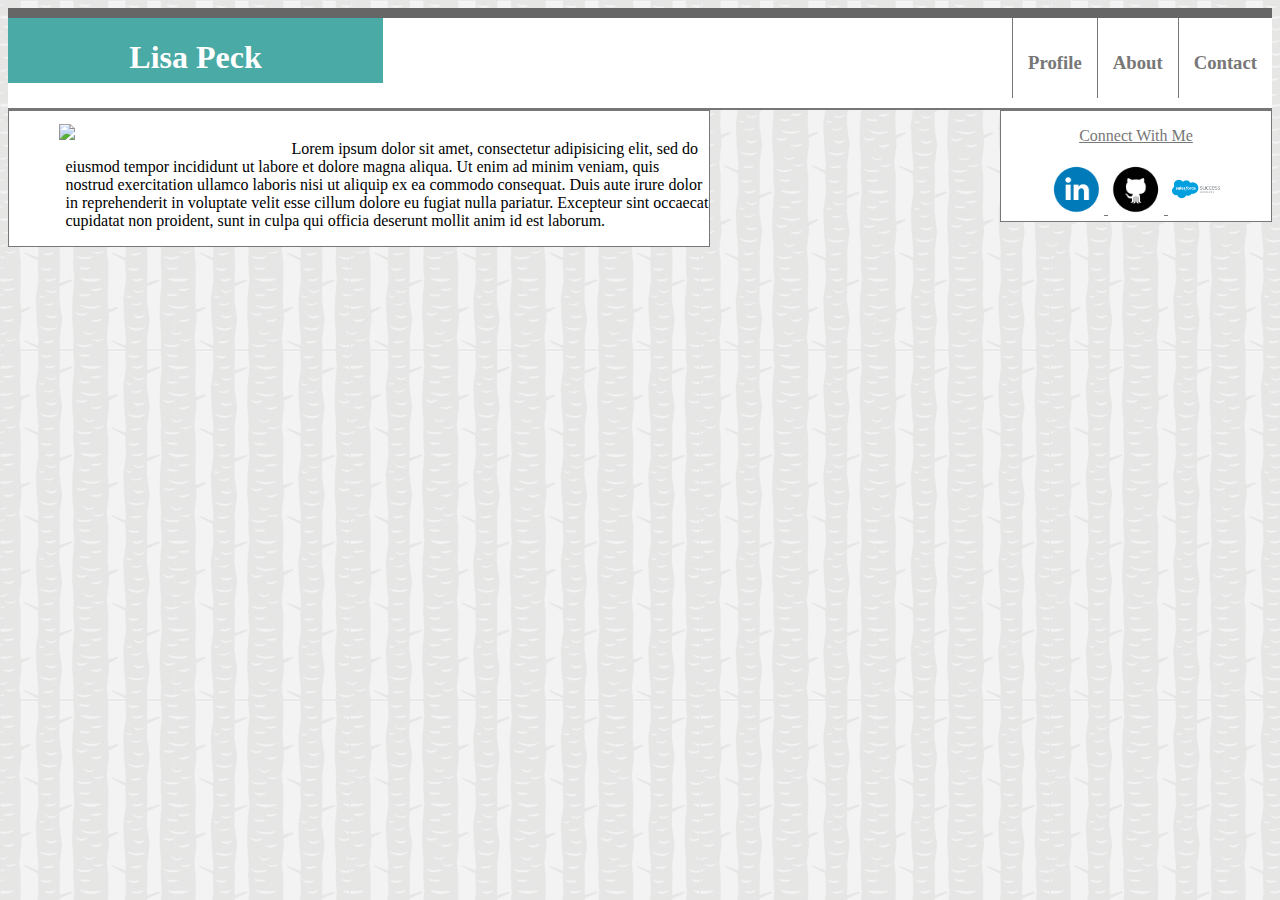
==== index.html @ 2ed5e842 "Update index.html" ====
<!DOCTYPE html>
<html lang="en-us">

<head>
  <meta charset="UTF-8">
  <title>Lisa Peck bio</title>
  <link rel="stylesheet" type="text/css" href="style.css">
</head>
<body background="./tree_bark.png" >
	<div class="topbox">
		<div class="namehead">
		<h1>Lisa Peck</h1>
		</div>
		<div class="links">
		<h3>Contact</h3>
		</div>
		<div class="links">
		<h3>About</h3>
		</div>
		<div class="links">
		<h3>Profile</h3>
		</div>
	</div>

	<div class="aboutme">

		<div class="headshot"> <img src="./P9090335.jpg" width=200></div>
		<div class="bio"><p> Lorem ipsum dolor sit amet, consectetur adipisicing elit, sed do eiusmod tempor incididunt ut labore et dolore magna aliqua. Ut enim ad minim veniam,
	quis nostrud exercitation ullamco laboris nisi ut aliquip ex ea commodo
	consequat. Duis aute irure dolor in reprehenderit in voluptate velit esse
	cillum dolore eu fugiat nulla pariatur. Excepteur sint occaecat cupidatat non
	proident, sunt in culpa qui officia deserunt mollit anim id est laborum.</p>
		</div>

	</div>

	<div class="connect">
		<div class="withme"> <p>Connect With Me</p>
		<div class="connectlink"> <a href="https://www.linkedin.com/in/lisa-peck/">
		<img border="0" alt="LinkedIn" src="./LinkedIn.png" width="50" height="50">
		</a></div>
			<div class="connectlink"> <a href="https://github.com/lpeck">
		<img border="0" alt="GitHub" src="./GitHub.png" width="50" height="50">
		</a></div>
		</a>
			<div class="connectlink"> <a href="https://success.salesforce.com/ProfileView">
		<img border="0" alt="Salesforce Success Community" src="./Salesforce.png" width="50" height="50">
		</a></div>

	</div>














</html>
</body>
---- style.css ----
.namehead {
	text-align: center;
	background-color: #4aaaa5;
	color: white;
	width: 375px;
	object-position: left top;
	height: 65px;
	float: left;
	font-family: 'Georgia', Times, Times New Roman, serif;
	clear: both;
}


.topbox {background-color: white;
	border-bottom-width: 2px;
	border-bottom-color:#777777;
	border-bottom-style: solid;
	height: 80px;
	width: 100%;
	padding-top: 0px;
	clear: both;
	padding-bottom: 10px;
	border-top-width: 10px;
	border-top-color: #666666;
	border-top-style: solid;
}

.links {
	float: right;
	padding: 15px;
	border-left-style: solid;
	border-left-color: #777777;
	border-left-width: 1px;
	color: #777777;
	font-family: 'Georgia', Times, Times New Roman, serif;
	height: 50px;
	font-size: 16;
}
.bio {
	padding-left: 1%;
}
.aboutme {
	padding-top: 1%;
	width: 650px;
	clear: left;
	padding-left: 50px;
	background-color: white;
	border-style: solid;
	border-color: #777777;
	border-width: 1px;
	height: relative;
	display: inline-block;
}

.headshot {
width: 200px;
float: left;
padding-right: 5%;
}

.connect{
	width: 270px;
	border-style: solid;
	border-color: #777777;
	border-width: 1px;
	background-color: white;
	height: relative;
	display: inline-block;
	float: right;

}

.connectlink{
	width: 50px;
	padding: 3px 3px 3px 3px ;
	display: inline-block;
}

.withme{
	font-size: 16;
	font-family: 'Georgia', Times, Times New Roman, serif;
	text-align: center;
	text-decoration: underline;
	color: #777777;;

}
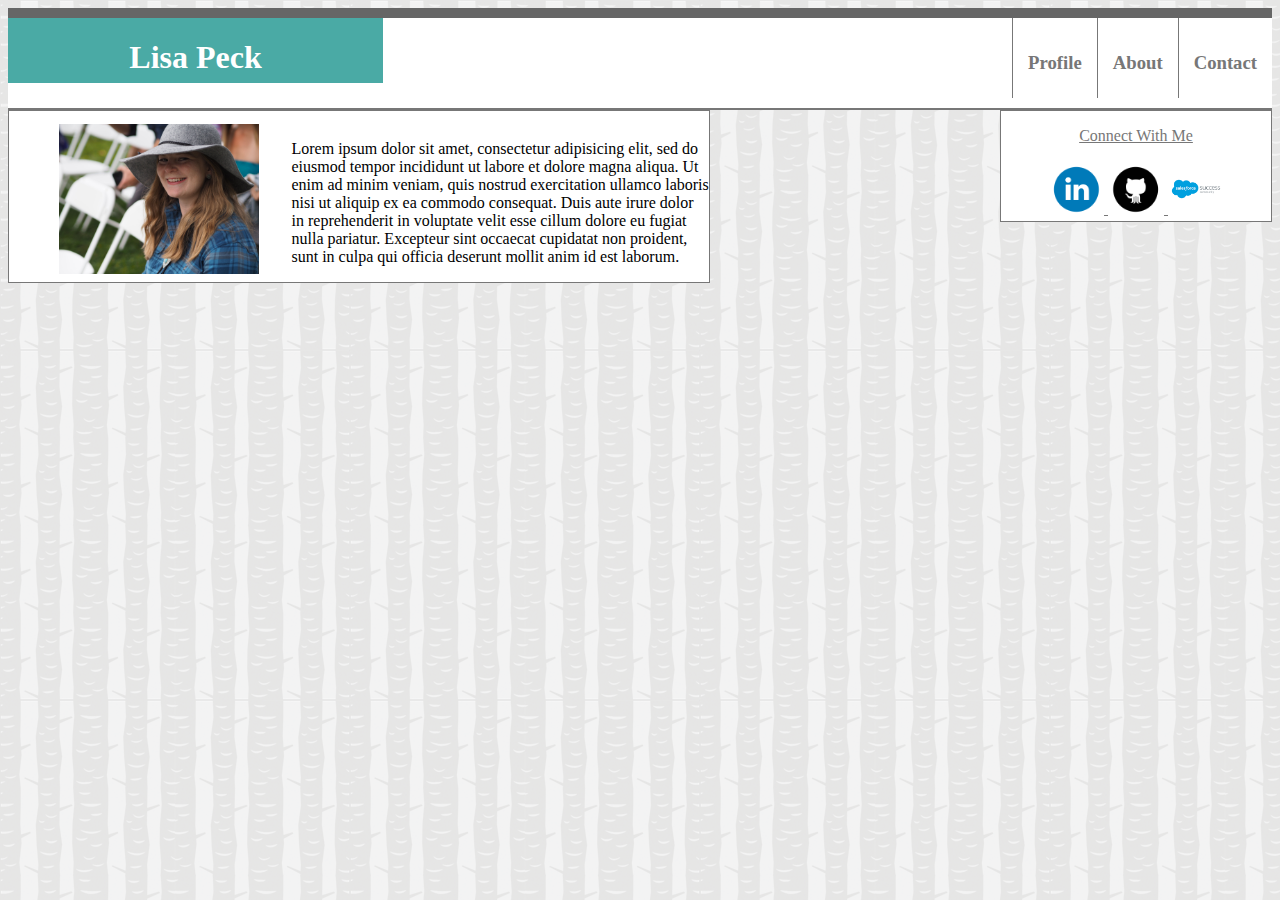
==== commit bac21af7: "Update index.html" ====
--- a/index.html
+++ b/index.html
@@ -24,7 +24,7 @@
 
 	<div class="aboutme">
 
-		<div class="headshot"> <img src="./P9090335.jpg" width=200></div>
+		<div class="headshot"> <img src="./P9090335.JPG" width=200></div>
 		<div class="bio"><p> Lorem ipsum dolor sit amet, consectetur adipisicing elit, sed do eiusmod tempor incididunt ut labore et dolore magna aliqua. Ut enim ad minim veniam,
 	quis nostrud exercitation ullamco laboris nisi ut aliquip ex ea commodo
 	consequat. Duis aute irure dolor in reprehenderit in voluptate velit esse
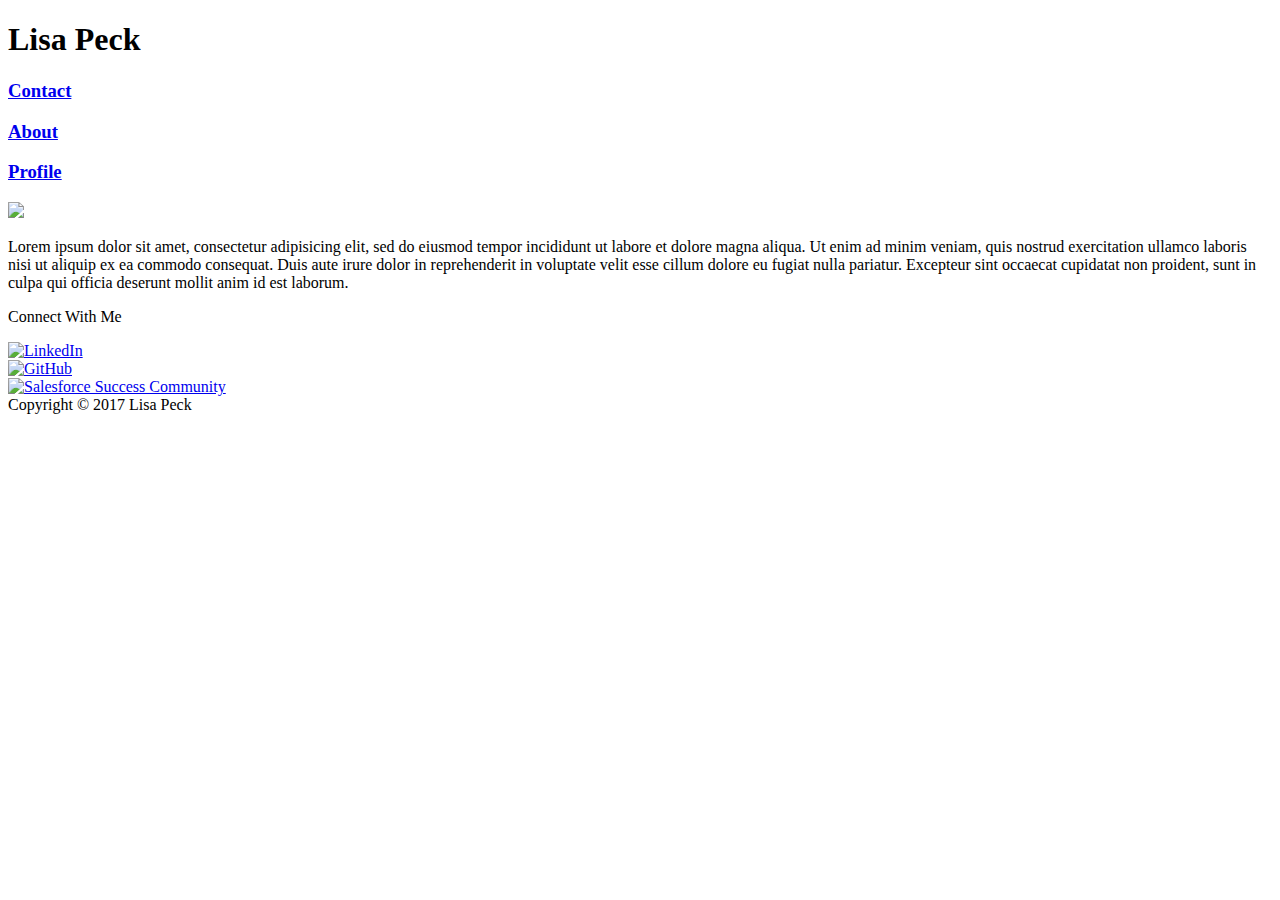
==== commit f2ee41ea: "Update index.html" ====
--- a/index.html
+++ b/index.html
@@ -4,27 +4,27 @@
 <head>
   <meta charset="UTF-8">
   <title>Lisa Peck bio</title>
-  <link rel="stylesheet" type="text/css" href="style.css">
+  <link rel="stylesheet" type="text/css" href="./assets/style.css">
 </head>
-<body background="./tree_bark.png" >
+<body background="./assets/tree_bark.png" >
 	<div class="topbox">
 		<div class="namehead">
 		<h1>Lisa Peck</h1>
 		</div>
 		<div class="links">
-		<h3>Contact</h3>
+		<h3><a href="./contact.html">Contact</a></h3>
 		</div>
 		<div class="links">
-		<h3>About</h3>
+		<h3><a href="./aboutme.html">About</a></h3>
 		</div>
 		<div class="links">
-		<h3>Profile</h3>
+		<h3><a href="./portfolio.html">Profile</a></h3>
 		</div>
 	</div>
 
 	<div class="aboutme">
 
-		<div class="headshot"> <img src="./P9090335.JPG" width=200></div>
+		<div class="headshot"> <img src="./assets/P9090335.jpg" width=200></div>
 		<div class="bio"><p> Lorem ipsum dolor sit amet, consectetur adipisicing elit, sed do eiusmod tempor incididunt ut labore et dolore magna aliqua. Ut enim ad minim veniam,
 	quis nostrud exercitation ullamco laboris nisi ut aliquip ex ea commodo
 	consequat. Duis aute irure dolor in reprehenderit in voluptate velit esse
@@ -34,34 +34,25 @@
 
 	</div>
 
-	<div class="connect">
-		<div class="withme"> <p>Connect With Me</p>
-		<div class="connectlink"> <a href="https://www.linkedin.com/in/lisa-peck/">
-		<img border="0" alt="LinkedIn" src="./LinkedIn.png" width="50" height="50">
-		</a></div>
-			<div class="connectlink"> <a href="https://github.com/lpeck">
-		<img border="0" alt="GitHub" src="./GitHub.png" width="50" height="50">
-		</a></div>
-		</a>
-			<div class="connectlink"> <a href="https://success.salesforce.com/ProfileView">
-		<img border="0" alt="Salesforce Success Community" src="./Salesforce.png" width="50" height="50">
-		</a></div>
+  <div class="connect">
+    <div class="withme"> <p>Connect With Me</p></div>
+    <div class="connectlink"> <a href="https://www.linkedin.com/in/lisa-peck/">
+    <img border="0" alt="LinkedIn" src="./assets/LinkedIn.png" width="50" height="50">
+    </a></div>
+      <div class="connectlink"> <a href="https://github.com/lpeck">
+    <img border="0" alt="GitHub" src="./assets/GitHub.png" width="50" height="50">
+    </a></div>
+    </a>
+      <div class="connectlink"> <a href="https://success.salesforce.com/ProfileView">
+    <img border="0" alt="Salesforce Success Community" src="./assets/Salesforce.png" width="50" height="50">
+    </a>
+    </div>
+  </div>
+  <footer>
+    <div class="container">
+      Copyright &copy; 2017 Lisa Peck
+    </div>
+  </footer>
+</body>
+</html>
 
-	</div>
-
-
-
-
-
-
-
-
-
-
-
-
-
-
-</html>
-</body>
-
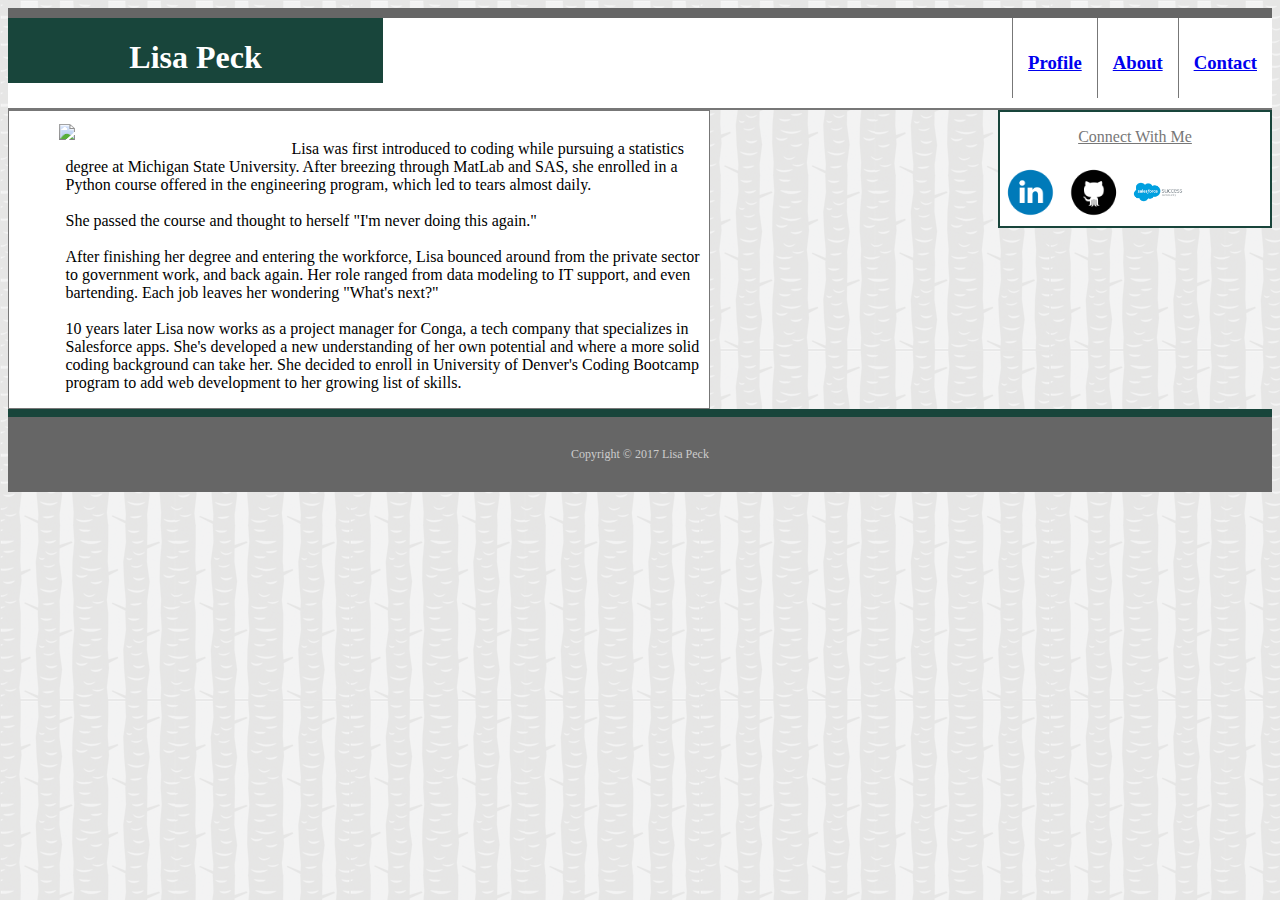
==== commit 48409895: "Update index.html" ====
--- a/index.html
+++ b/index.html
@@ -4,9 +4,9 @@
 <head>
   <meta charset="UTF-8">
   <title>Lisa Peck bio</title>
-  <link rel="stylesheet" type="text/css" href="./assets/style.css">
+  <link rel="stylesheet" type="text/css" href="./style.css">
 </head>
-<body background="./assets/tree_bark.png" >
+<body background="./tree_bark.png" >
 	<div class="topbox">
 		<div class="namehead">
 		<h1>Lisa Peck</h1>
@@ -24,12 +24,13 @@
 
 	<div class="aboutme">
 
-		<div class="headshot"> <img src="./assets/P9090335.jpg" width=200></div>
-		<div class="bio"><p> Lorem ipsum dolor sit amet, consectetur adipisicing elit, sed do eiusmod tempor incididunt ut labore et dolore magna aliqua. Ut enim ad minim veniam,
-	quis nostrud exercitation ullamco laboris nisi ut aliquip ex ea commodo
-	consequat. Duis aute irure dolor in reprehenderit in voluptate velit esse
-	cillum dolore eu fugiat nulla pariatur. Excepteur sint occaecat cupidatat non
-	proident, sunt in culpa qui officia deserunt mollit anim id est laborum.</p>
+		<div class="headshot"> <img src="./P9090335.jpg" width=200></div>
+		<div class="bio"><p>Lisa was first introduced to coding while pursuing a statistics degree at Michigan State University. After breezing through MatLab and SAS, she enrolled in a Python course offered in the engineering program, which led to tears almost daily. 
+		<br><br>
+		She passed the course and thought to herself "I'm never doing this again."
+		<br><br>
+		After finishing her degree and entering the workforce, Lisa bounced around from the private sector to government work, and back again. Her role ranged from data modeling to IT support, and even bartending. Each job leaves her wondering "What's next?"
+		<br><br>10 years later Lisa now works as a project manager for Conga, a tech company that specializes in Salesforce apps. She's developed a new understanding of her own potential and where a more solid coding background can take her. She decided to enroll in University of Denver's Coding Bootcamp program to add web development to her growing list of skills.</p>
 		</div>
 
 	</div>
@@ -37,14 +38,14 @@
   <div class="connect">
     <div class="withme"> <p>Connect With Me</p></div>
     <div class="connectlink"> <a href="https://www.linkedin.com/in/lisa-peck/">
-    <img border="0" alt="LinkedIn" src="./assets/LinkedIn.png" width="50" height="50">
+    <img border="0" alt="LinkedIn" src="./LinkedIn.png" width="50" height="50">
     </a></div>
       <div class="connectlink"> <a href="https://github.com/lpeck">
-    <img border="0" alt="GitHub" src="./assets/GitHub.png" width="50" height="50">
+    <img border="0" alt="GitHub" src="./GitHub.png" width="50" height="50">
     </a></div>
     </a>
       <div class="connectlink"> <a href="https://success.salesforce.com/ProfileView">
-    <img border="0" alt="Salesforce Success Community" src="./assets/Salesforce.png" width="50" height="50">
+    <img border="0" alt="Salesforce Success Community" src="./Salesforce.png" width="50" height="50">
     </a>
     </div>
   </div>
--- a/style.css
+++ b/style.css
@@ -0,0 +1,193 @@
+
+.namehead {
+	text-align: center;
+	background-color: #18453B;
+	color: white;
+	width: 375px;
+	object-position: left top;
+	height: 65px;
+	float: left;
+	font-family: 'Georgia', Times, Times New Roman, serif;
+	clear: both;
+	margin: 0: auto;
+}
+
+
+.topbox {background-color: white;
+	border-bottom-width: 2px;
+	border-bottom-color:#777777;
+	border-bottom-style: solid;
+	height: 80px;
+	width: 100%;
+	padding-top: 0px;
+	clear: both;
+	padding-bottom: 10px;
+	border-top-width: 10px;
+	border-top-color: #666666;
+	border-top-style: solid;
+}
+
+.links {
+	float: right;
+	padding: 15px;
+	border-left-style: solid;
+	border-left-color: #777777;
+	border-left-width: 1px;
+	color: #777777;
+	font-family: 'Georgia', Times, Times New Roman, serif;
+	height: 50px;
+	font-size: 16;
+}
+.bio {
+	padding-left: 1%;
+}
+.aboutme {
+	padding-top: 1%;
+	width: 650px;
+	clear: left;
+	padding-left: 50px;
+	background-color: white;
+	border-style: solid;
+	border-color: #777777;
+	border-width: 1px;
+	height: relative;
+	display: inline-block;
+}
+
+.headshot {
+width: 200px;
+float: left;
+padding-right: 5%;
+}
+
+.connect{
+	width: 270px;
+	border-style: solid;
+	border-color: #18453B;
+	border-width: 2px;
+	background-color: white;
+	height: relative;
+	display: inline-block;
+	float: right;
+	clear: left;
+}
+
+.connectlink{
+	width: 50px;
+	padding: 5px 5px 5px 5px ;
+	display: inline-block;
+}
+
+.withme{
+	font-size: 16;
+	font-family: 'Georgia', Times, Times New Roman, serif;
+	text-align: center;
+	text-decoration: underline;
+	color: #777777;;
+
+}
+
+.portfolioimage{  
+	position: relative;
+ 	float: left;
+	width: 274px;
+	margin: 20px 0 25px;
+	height: 274px;
+	padding: 10px 10px 10px 10px;
+	}
+.portfolioimage:nth-child(even) {
+  margin-right: 40px;
+}
+.portfolioimage img {
+  width: 100%;
+  border: 0 none;
+  opacity: 0.8;
+}
+.portfolioimage h3 {
+  position: absolute;
+  bottom: 20px;
+  width: 100%;
+  padding: 15px;
+  margin-bottom: 0;
+  font-weight: 300;
+  line-height: 30px;
+  color: #fff;
+  text-align: center;
+  background: #18453B;
+  border-bottom: 0;
+}
+
+#contact-form ul {
+  margin-bottom: 20px;
+}
+
+#contact-form li {
+  margin-bottom: 10px;
+}
+label,
+input[type=text],
+input[type=email],
+textarea {
+  display: block;
+  width: 100%;
+}
+input[type=text],
+input[type=email],
+textarea {
+  height: 35px;
+  padding: 0 10px;
+  font-size: 14px;
+  border: 1px solid #ddd;
+}
+textarea {
+  height: 200px;
+}
+input[type=submit] {
+  padding: 10px 30px;
+  font-size: 18px;
+  color: #fff;
+  cursor: pointer;
+  background: #4aaaa5;
+  border: 0 none;
+}
+  .container {
+  width: 100%;
+  max-width: 960px;
+  margin: 0 auto;
+  clear: both;
+}
+footer {
+  padding: 30px 0;
+  clear: both;
+  font-size: 12px;
+  color: #fff;
+  color: #ccc;
+  text-align: center;
+  background: #666;
+  border-top: 8px solid #18453B;
+  bottom: 0;
+}
+
+@media (max-width: 980px){
+	.main-container { 
+	clear: both; }
+}
+
+@media (max-width: 768px){
+	.main-container {
+		clear: both;
+	}
+		.aboutme {
+		clear: both;
+	}
+	.connect {
+			clear: both;
+			float: center;
+}
+
+@media (max-width: 640px){
+	.main-container {
+		clear: both;}
+
+	}
+}
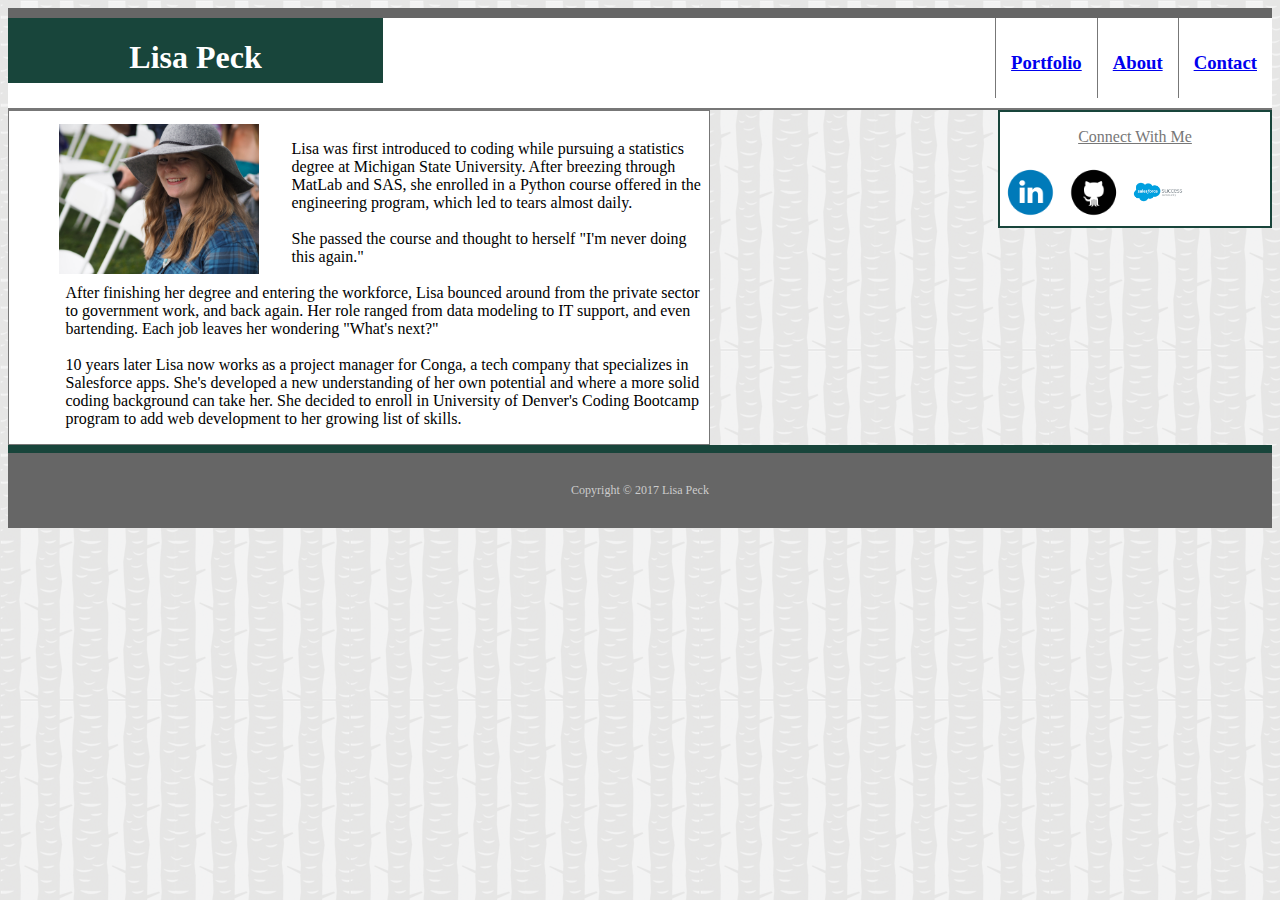
==== commit 1ab00239: "Update index.html" ====
--- a/index.html
+++ b/index.html
@@ -15,16 +15,16 @@
 		<h3><a href="./contact.html">Contact</a></h3>
 		</div>
 		<div class="links">
-		<h3><a href="./aboutme.html">About</a></h3>
+		<h3><a href="#">About</a></h3>
 		</div>
 		<div class="links">
-		<h3><a href="./portfolio.html">Profile</a></h3>
+		<h3><a href="./portfolio.html">Portfolio</a></h3>
 		</div>
 	</div>
 
 	<div class="aboutme">
 
-		<div class="headshot"> <img src="./P9090335.jpg" width=200></div>
+		<div class="headshot"> <img src="./P9090335.JPG" width=200></div>
 		<div class="bio"><p>Lisa was first introduced to coding while pursuing a statistics degree at Michigan State University. After breezing through MatLab and SAS, she enrolled in a Python course offered in the engineering program, which led to tears almost daily. 
 		<br><br>
 		She passed the course and thought to herself "I'm never doing this again."
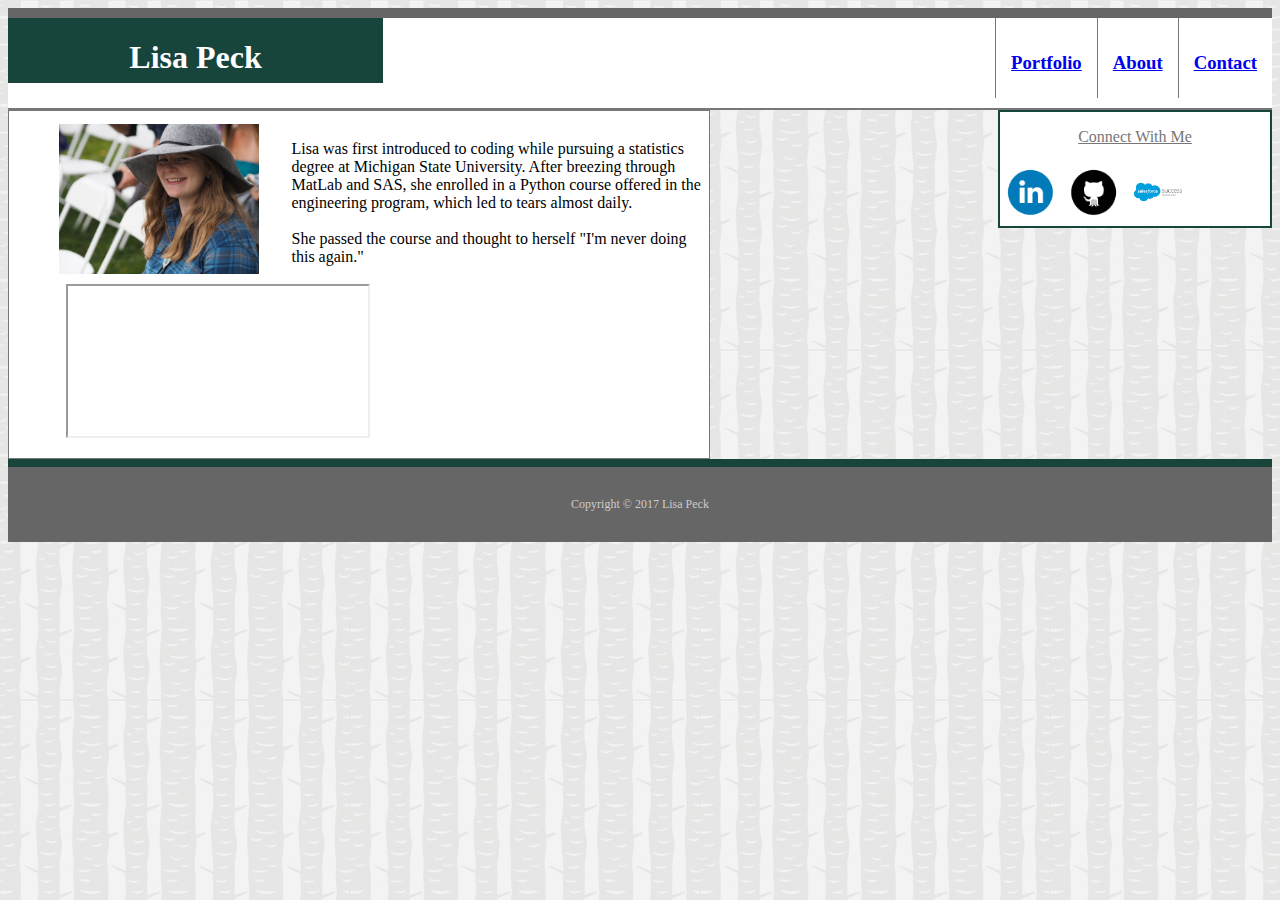
==== commit af804335: "Update index.html" ====
--- a/index.html
+++ b/index.html
@@ -4,7 +4,7 @@
 <head>
   <meta charset="UTF-8">
   <title>Lisa Peck bio</title>
-  <link rel="stylesheet" type="text/css" href="./style.css">
+  <link rel="stylesheet" type="text/css" href="./assets/style.css">
 </head>
 <body background="./tree_bark.png" >
 	<div class="topbox">
@@ -24,13 +24,13 @@
 
 	<div class="aboutme">
 
-		<div class="headshot"> <img src="./P9090335.JPG" width=200></div>
+		<div class="headshot"> <img src="./assets/images/P9090335.JPG" width=200></div>
 		<div class="bio"><p>Lisa was first introduced to coding while pursuing a statistics degree at Michigan State University. After breezing through MatLab and SAS, she enrolled in a Python course offered in the engineering program, which led to tears almost daily. 
 		<br><br>
 		She passed the course and thought to herself "I'm never doing this again."
 		<br><br>
-		After finishing her degree and entering the workforce, Lisa bounced around from the private sector to government work, and back again. Her role ranged from data modeling to IT support, and even bartending. Each job leaves her wondering "What's next?"
-		<br><br>10 years later Lisa now works as a project manager for Conga, a tech company that specializes in Salesforce apps. She's developed a new understanding of her own potential and where a more solid coding background can take her. She decided to enroll in University of Denver's Coding Bootcamp program to add web development to her growing list of skills.</p>
+		
+<iframe src="https://xmdemo.az1.qualtrics.com/jfe/form/SV_eFKRPf3tN878gDP"></iframe>
 		</div>
 
 	</div>
@@ -38,14 +38,14 @@
   <div class="connect">
     <div class="withme"> <p>Connect With Me</p></div>
     <div class="connectlink"> <a href="https://www.linkedin.com/in/lisa-peck/">
-    <img border="0" alt="LinkedIn" src="./LinkedIn.png" width="50" height="50">
+    <img border="0" alt="LinkedIn" src="./assets/images/LinkedIn.png" width="50" height="50">
     </a></div>
       <div class="connectlink"> <a href="https://github.com/lpeck">
-    <img border="0" alt="GitHub" src="./GitHub.png" width="50" height="50">
+    <img border="0" alt="GitHub" src="./assets//images/GitHub.png" width="50" height="50">
     </a></div>
     </a>
       <div class="connectlink"> <a href="https://success.salesforce.com/ProfileView">
-    <img border="0" alt="Salesforce Success Community" src="./Salesforce.png" width="50" height="50">
+    <img border="0" alt="Salesforce Success Community" src="./assets/images/Salesforce.png" width="50" height="50">
     </a>
     </div>
   </div>
--- a/assets/style.css
+++ b/assets/style.css
@@ -0,0 +1,193 @@
+
+.namehead {
+	text-align: center;
+	background-color: #18453B;
+	color: white;
+	width: 375px;
+	object-position: left top;
+	height: 65px;
+	float: left;
+	font-family: 'Georgia', Times, Times New Roman, serif;
+	clear: both;
+	margin: 0: auto;
+}
+
+
+.topbox {background-color: white;
+	border-bottom-width: 2px;
+	border-bottom-color:#777777;
+	border-bottom-style: solid;
+	height: 80px;
+	width: 100%;
+	padding-top: 0px;
+	clear: both;
+	padding-bottom: 10px;
+	border-top-width: 10px;
+	border-top-color: #666666;
+	border-top-style: solid;
+}
+
+.links {
+	float: right;
+	padding: 15px;
+	border-left-style: solid;
+	border-left-color: #777777;
+	border-left-width: 1px;
+	color: #777777;
+	font-family: 'Georgia', Times, Times New Roman, serif;
+	height: 50px;
+	font-size: 16;
+}
+.bio {
+	padding-left: 1%;
+}
+.aboutme {
+	padding-top: 1%;
+	width: 650px;
+	clear: left;
+	padding-left: 50px;
+	background-color: white;
+	border-style: solid;
+	border-color: #777777;
+	border-width: 1px;
+	height: relative;
+	display: inline-block;
+}
+
+.headshot {
+width: 200px;
+float: left;
+padding-right: 5%;
+}
+
+.connect{
+	width: 270px;
+	border-style: solid;
+	border-color: #18453B;
+	border-width: 2px;
+	background-color: white;
+	height: relative;
+	display: inline-block;
+	float: right;
+	clear: left;
+}
+
+.connectlink{
+	width: 50px;
+	padding: 5px 5px 5px 5px ;
+	display: inline-block;
+}
+
+.withme{
+	font-size: 16;
+	font-family: 'Georgia', Times, Times New Roman, serif;
+	text-align: center;
+	text-decoration: underline;
+	color: #777777;;
+
+}
+
+.portfolioimage{  
+	position: relative;
+ 	float: left;
+	width: 274px;
+	margin: 20px 0 25px;
+	height: 274px;
+	padding: 10px 10px 10px 10px;
+	}
+.portfolioimage:nth-child(even) {
+  margin-right: 40px;
+}
+.portfolioimage img {
+  width: 100%;
+  border: 0 none;
+  opacity: 0.8;
+}
+.portfolioimage h3 {
+  position: absolute;
+  bottom: 20px;
+  width: 100%;
+  padding: 15px;
+  margin-bottom: 0;
+  font-weight: 300;
+  line-height: 30px;
+  color: #fff;
+  text-align: center;
+  background: #18453B;
+  border-bottom: 0;
+}
+
+#contact-form ul {
+  margin-bottom: 20px;
+}
+
+#contact-form li {
+  margin-bottom: 10px;
+}
+label,
+input[type=text],
+input[type=email],
+textarea {
+  display: block;
+  width: 100%;
+}
+input[type=text],
+input[type=email],
+textarea {
+  height: 35px;
+  padding: 0 10px;
+  font-size: 14px;
+  border: 1px solid #ddd;
+}
+textarea {
+  height: 200px;
+}
+input[type=submit] {
+  padding: 10px 30px;
+  font-size: 18px;
+  color: #fff;
+  cursor: pointer;
+  background: #4aaaa5;
+  border: 0 none;
+}
+  .container {
+  width: 100%;
+  max-width: 960px;
+  margin: 0 auto;
+  clear: both;
+}
+footer {
+  padding: 30px 0;
+  clear: both;
+  font-size: 12px;
+  color: #fff;
+  color: #ccc;
+  text-align: center;
+  background: #666;
+  border-top: 8px solid #18453B;
+  bottom: 0;
+}
+
+@media (max-width: 980px){
+	.main-container { 
+	clear: both; }
+}
+
+@media (max-width: 768px){
+	.main-container {
+		clear: both;
+	}
+		.aboutme {
+		clear: both;
+	}
+	.connect {
+			clear: both;
+			float: center;
+}
+
+@media (max-width: 640px){
+	.main-container {
+		clear: both;}
+
+	}
+}
